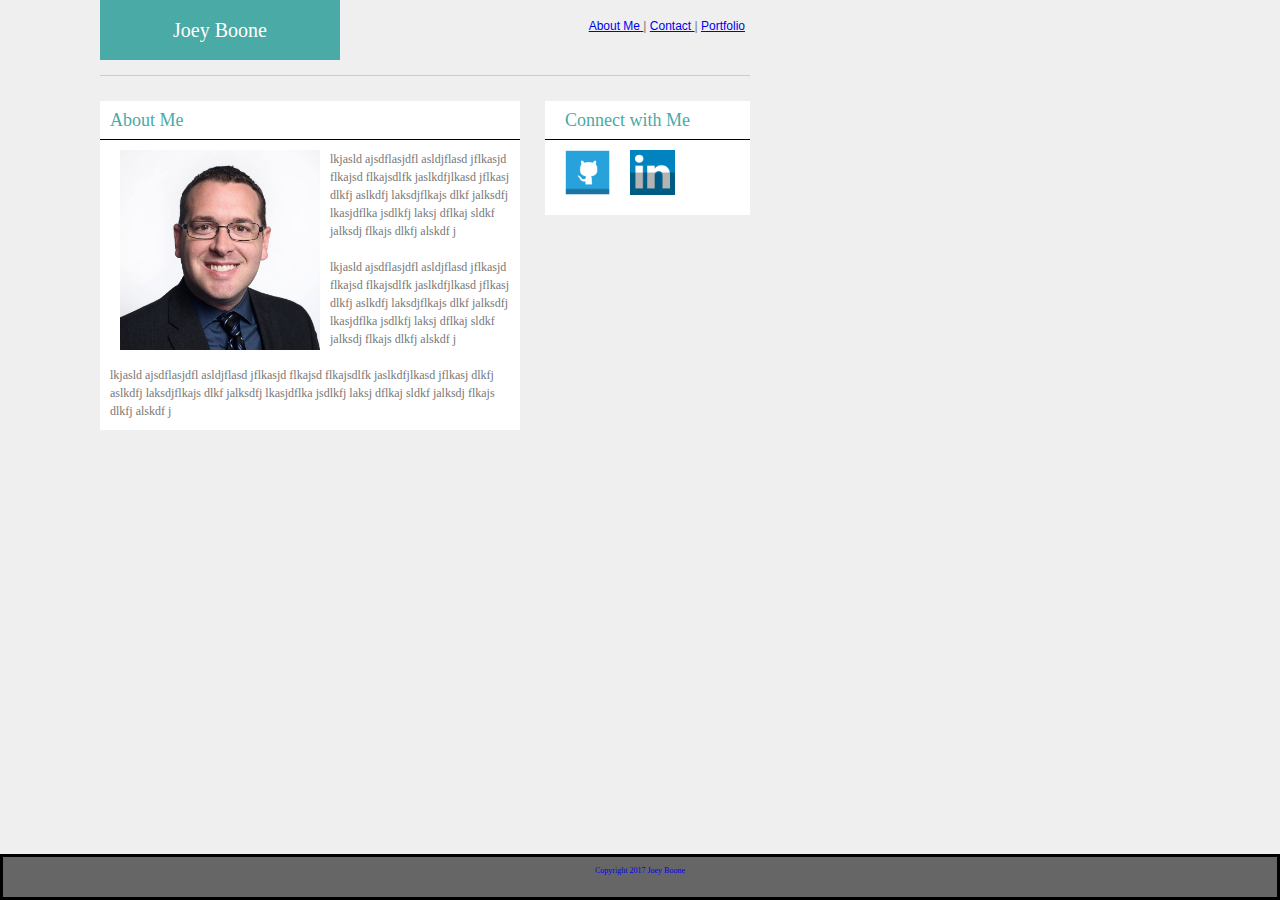
==== index.html @ 8e4b392b "inital setup" ====
<!DOCTYPE html>
<html lang="en">
<head>
    <meta charset="UTF-8">
    <meta name="viewport" content="width=device-width, initial-scale=1.0">
    <meta http-equiv="X-UA-Compatible" content="ie=edge">
    <title>Joey's Basic Portfolio</title>
    <link rel="stylesheet" type="text/css" href="assets/css/reset.css">
    <link rel="stylesheet" type="text/css" href="assets/css/style.css">
    
</head>

<header>
    
</header>
<body> 
        
    <div class="name">
                <h1>Joey Boone</h1>
    </div>
    <div class="links">
             <a href="index.html"> About Me   </a> | 
             <a href="contact.html">   Contact   </a> |
             <a href="portfolio.html">   Portfolio </a>
    </div>  
    <div class="main_body">
        <div class="main_box">
            <div class="about_me">
                    About Me
            </div>
        <div class="about">
           
            <img src="assets/images/joey_pic.jpg" height = 200 width = 200 alt="Photo of Joey Boone">
            <p>lkjasld ajsdflasjdfl asldjflasd jflkasjd flkajsd flkajsdlfk jaslkdfjlkasd jflkasj dlkfj aslkdfj laksdjflkajs dlkf jalksdfj lkasjdflka jsdlkfj laksj dflkaj sldkf jalksdj flkajs dlkfj alskdf j</p>
            <br>
            <p>lkjasld ajsdflasjdfl asldjflasd jflkasjd flkajsd flkajsdlfk jaslkdfjlkasd jflkasj dlkfj aslkdfj laksdjflkajs dlkf jalksdfj lkasjdflka jsdlkfj laksj dflkaj sldkf jalksdj flkajs dlkfj alskdf j</p>
            <br>
            <p>lkjasld ajsdflasjdfl asldjflasd jflkasjd flkajsd flkajsdlfk jaslkdfjlkasd jflkasj dlkfj aslkdfj laksdjflkajs dlkf jalksdfj lkasjdflka jsdlkfj laksj dflkaj sldkf jalksdj flkajs dlkfj alskdf j</p>
        
    </div>


    </div>

    <div class = "connect_box">
        <div class="connect_title">
            Connect with Me
        </div>
        <div class="connect">
                
                <a href="https://github.com/joeyfboone" target="_blank"> <img src="assets/images/if_git.png" height = 45 width = 45 alt="link to git">
                    <a href="https://www.linkedin.com/in/joey-boone-mba-3877b721/" target="_blank"> <img src="assets/images/if_linkedin_395524.png" height = 45 width = 45  alt="link to linkedin">
                  </div>
    </div>
        
</body>
        <div class="footer">
        <h3>Copyright 2017 Joey Boone</h3>
        </div>
    </div>
</html>
---- assets/css/style.css ----
<!DOCTYPE css>
{}
body
{
    background-color: #efefef;
}
.main_body
{

position: absolute;
border-top: 1px solid #ccc;
background-color: #efefef;
top: 75px;
margin-left: 100px;
width: 650px;
padding: 25px 0px 0px 0px;
}
.name  
{
font-family: 'Georgia', Times, Times New Roman, serif;
float: left;
font-size: 20px;
color:white;
background-color:#4aaaa5;
text-align: center;
width: 200px;
padding: 20px;
margin-left: 100px;    
 }

.links 
{
  font-family:   'Arial', 'Helvetica Neue', Helvetica, sans-serif;
position: absolute;
top: 0;
left: 525px;
font-size: 12px;
color:#777777;
padding: 20px;
text-align: right;
width: 200px;
}

.connect_title
{
   
    position: relative;  
    top: 0px;  
   right: 425px;
    color:  #4aaaa5;  
        text-align: left;
        font-size: 18px;
        padding: 10px;
        left: 10px;
        width: 245px;
        

}
.connect_box {
    background-color: white;
 position: absolute;
    top: 25px;
    right: 0px;   
 
        font-size: 12px;
        color:#777777;
        text-align: left;
        width: 175px;
        padding: 0px 30px 10px 0px;
        }

        .main_box {
            background-color: white;

         
                font-size: 12px;
                color:#777777;
                text-align: left;
                width: 200px;
                padding: 0px 10px 10 px 10px;
                }
        
.connect {
    
        border-top: 1px solid black;
        font-size: 12px;
        color:#777777;
        text-align: left;
        width: 185px;
        padding: 10px;
       
        text-align: center;
        }
.about_me
{
    background-color: white;
color:  #4aaaa5;  
text-align: left;
font-size: 18px;
padding: 10px;

width: 400px;

}

img {
    float: left;
    margin: 0px 10px 10px 10px;;
}

.about {
float: left;
    border-top: 1px solid black;
    font-size: 12px;
    color:#777777;
    text-align: left;
    width: 400px;
    padding: 10px;
    background-color: white;
    line-height: 150%;
 
    }

    header
    {
        background-color: white;
    }

.footer
{
 border: 3px solid black;    
 height: 20px;
 text-align: center;
 font-size: 8px;
 position: fixed;
 bottom: 0;
 left: 0;
 right:0;
 padding: 10px;
 background-color: #666666;
}
    
}
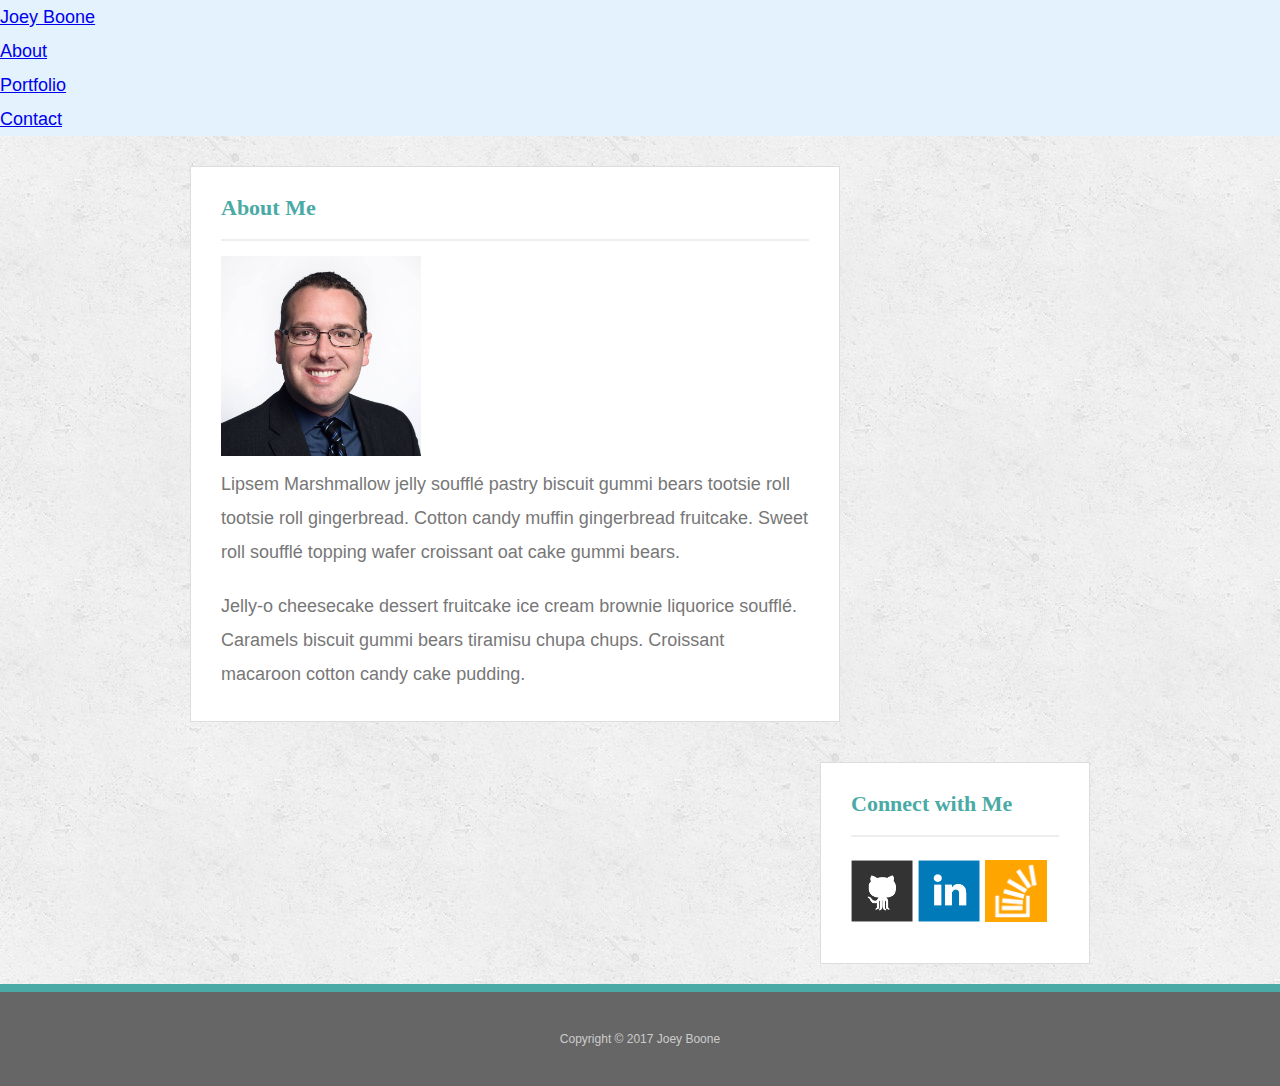
==== commit 429bd9ac: "Initial Bootstrap Inclusion" ====
--- a/index.html
+++ b/index.html
@@ -8,54 +8,95 @@
     <link rel="stylesheet" type="text/css" href="assets/css/reset.css">
     <link rel="stylesheet" type="text/css" href="assets/css/style.css">
     
+    <link rel="stylesheet" href="https://maxcdn.bootstrapcdn.com/bootstrap/4.0.0-beta/css/bootstrap.min.css" integrity="sha384-/Y6pD6FV/Vv2HJnA6t+vslU6fwYXjCFtcEpHbNJ0lyAFsXTsjBbfaDjzALeQsN6M" crossorigin="anonymous">
+<style>
+    body {background-image: url("assets/images/concrete_seamless.png")}
+    .container {
+        padding: 30px 30px 30px 30px
+    }
+    @media screen and (max-width: 680px)
+    .img-fluid{
+
+    }
+
+    }
+</style>
 </head>
 
 <header>
-    
-</header>
-<body> 
-        
-    <div class="name">
-                <h1>Joey Boone</h1>
-    </div>
-    <div class="links">
-             <a href="index.html"> About Me   </a> | 
-             <a href="contact.html">   Contact   </a> |
-             <a href="portfolio.html">   Portfolio </a>
-    </div>  
-    <div class="main_body">
-        <div class="main_box">
-            <div class="about_me">
-                    About Me
-            </div>
-        <div class="about">
-           
-            <img src="assets/images/joey_pic.jpg" height = 200 width = 200 alt="Photo of Joey Boone">
-            <p>lkjasld ajsdflasjdfl asldjflasd jflkasjd flkajsd flkajsdlfk jaslkdfjlkasd jflkasj dlkfj aslkdfj laksdjflkajs dlkf jalksdfj lkasjdflka jsdlkfj laksj dflkaj sldkf jalksdj flkajs dlkfj alskdf j</p>
-            <br>
-            <p>lkjasld ajsdflasjdfl asldjflasd jflkasjd flkajsd flkajsdlfk jaslkdfjlkasd jflkasj dlkfj aslkdfj laksdjflkajs dlkf jalksdfj lkasjdflka jsdlkfj laksj dflkaj sldkf jalksdj flkajs dlkfj alskdf j</p>
-            <br>
-            <p>lkjasld ajsdflasjdfl asldjflasd jflkasjd flkajsd flkajsdlfk jaslkdfjlkasd jflkasj dlkfj aslkdfj laksdjflkajs dlkf jalksdfj lkasjdflka jsdlkfj laksj dflkaj sldkf jalksdj flkajs dlkfj alskdf j</p>
-        
-    </div>
+      
+    <nav class="navbar navbar-expand-lg navbar-light" style="background-color: #e3f2fd;">
+            
+                <a class="navbar-brand" href="index.html">Joey Boone</a>
+
+              
+                <div>
+                        <ul class="nav justify-content-r">
+                                <li class="nav-item">
+                                  <a class="nav-link active" href="index.html">About</a>
+                                </li>
+                                <li class="nav-item">
+                                  <a class="nav-link" href="portfolio.html">Portfolio</a>
+                                </li>
+                                <li class="nav-item">
+                                  <a class="nav-link" href="contact.html">Contact</a>
+                                </li>
+                              </ul>
+                              
+
+                </div>
+              </nav>
 
 
-    </div>
+              
+</header>
+<body>
+    
+        <div class="container">
+                <div class="row">
+                  <div class="col-xs-12 col-sm-12 col-md-8">
+                        <section class="main-section">
+                                
+                               <h3>About Me</h3>
+                        
+                              <img src="assets/images/joey_pic.jpg" class="img-fluid" width=200px height=200px width-150px class="auth-image" alt="Joey Boone">
+                        
+                              <p>Lipsem Marshmallow jelly souffl&eacute; pastry biscuit gummi bears tootsie roll tootsie roll gingerbread. Cotton candy muffin gingerbread fruitcake. Sweet roll souffl&eacute; topping wafer croissant oat cake gummi&nbsp;bears.</p>
+                        
+                              <p>Jelly-o cheesecake dessert fruitcake ice cream brownie liquorice souffl&eacute;. Caramels biscuit gummi bears tiramisu chupa chups. Croissant macaroon cotton candy cake pudding.</p>
+                        
+                            </section>
+                  </div>
+                  <div class="col-xs-12 col-sm-12 col-md-4">
+                        <section class="sidebar">
+                                <div id="connect">
+                      
+                             <h3>Connect with Me</h3>
+                        
+                                <a href="#"><img src="assets/images/github-128.png" height=50px class="social" alt="GitHub" /></a>
+                                <a href="#"><img src="assets/images/linkedin-128.png" height=50px class="social" alt="LinkedIn" /></a>
+                                <a href="#"><img src="assets/images/stackoverflow-128.png" height=50px class="social" alt="Stack Overflow" /></a>
+                            </section>
+                  </div>
+                </div>
+              </div>
 
-    <div class = "connect_box">
-        <div class="connect_title">
-            Connect with Me
-        </div>
-        <div class="connect">
-                
-                <a href="https://github.com/joeyfboone" target="_blank"> <img src="assets/images/if_git.png" height = 45 width = 45 alt="link to git">
-                    <a href="https://www.linkedin.com/in/joey-boone-mba-3877b721/" target="_blank"> <img src="assets/images/if_linkedin_395524.png" height = 45 width = 45  alt="link to linkedin">
-                  </div>
-    </div>
-        
-</body>
-        <div class="footer">
-        <h3>Copyright 2017 Joey Boone</h3>
-        </div>
-    </div>
-</html>+
+
+
+
+
+     
+
+
+
+    
+      <footer class="fixed-bottom">
+            <div class="container">
+
+                  <p class="text-center">Copyright &copy; 2017 Joey Boone</p>
+
+                        </footer>
+    </body>
+    
+    </html>--- a/assets/css/style.css
+++ b/assets/css/style.css
@@ -1,143 +1,341 @@
-<!DOCTYPE css>
-{}
-body
-{
-    background-color: #efefef;
-}
-.main_body
-{
-
-position: absolute;
-border-top: 1px solid #ccc;
-background-color: #efefef;
-top: 75px;
-margin-left: 100px;
-width: 650px;
-padding: 25px 0px 0px 0px;
-}
-.name  
-{
-font-family: 'Georgia', Times, Times New Roman, serif;
-float: left;
-font-size: 20px;
-color:white;
-background-color:#4aaaa5;
-text-align: center;
-width: 200px;
-padding: 20px;
-margin-left: 100px;    
- }
-
-.links 
-{
-  font-family:   'Arial', 'Helvetica Neue', Helvetica, sans-serif;
-position: absolute;
-top: 0;
-left: 525px;
-font-size: 12px;
-color:#777777;
-padding: 20px;
-text-align: right;
-width: 200px;
-}
-
-.connect_title
-{
-   
-    position: relative;  
-    top: 0px;  
-   right: 425px;
-    color:  #4aaaa5;  
-        text-align: left;
-        font-size: 18px;
-        padding: 10px;
-        left: 10px;
-        width: 245px;
-        
-
-}
-.connect_box {
-    background-color: white;
- position: absolute;
-    top: 25px;
-    right: 0px;   
- 
-        font-size: 12px;
-        color:#777777;
-        text-align: left;
-        width: 175px;
-        padding: 0px 30px 10px 0px;
+body {
+  font-family: Arial, "Helvetica Neue", Helvetica, sans-serif;
+  font-size: 18px;
+  line-height: 34px;
+  color: #777;
+  background: url("../images/concrete_seamless.png");
+}
+
+* {
+  box-sizing: border-box;
+}
+
+/* general */
+
+.container {
+  width: 100%;
+  max-width: 960px;
+  margin: 0 auto;
+  clear: both;
+}
+
+h1,
+h2,
+h3,
+p {
+  margin-bottom: 20px;
+}
+
+p:last-child {
+  margin-bottom: 0;
+}
+
+h1,
+h2,
+h3 {
+  font-family: Georgia, Times, "Times New Roman", serif;
+  font-weight: 700;
+  color: #4aaaa5;
+}
+
+h1 {
+  padding-bottom: 20px;
+  font-size: 30px;
+  line-height: 49px;
+  border-bottom: 3px solid #ddd;
+}
+
+h2,
+h3 {
+  font-size: 22px;
+}
+
+/* header */
+
+#masthead {
+  position: fixed;
+  z-index: 99;
+  width: 100%;
+  margin: 0 0 30px;
+  overflow: auto;
+  color: #fff;
+  background: #fff;
+  border-bottom: 2px solid #ccc;
+}
+
+
+
+
+
+
+
+
+/* footer */
+
+footer {
+  
+  position: relative;
+  clear: both;
+  font-size: 12px;
+  color: #fff;
+  color: #ccc;
+  text-align: center;
+  background: #666;
+  border-top: 8px solid #4aaaa5;
+}
+
+/* sidebar */
+
+.sidebar {
+  float: right;
+  width: 100%;
+  max-width: 270px;
+  padding: 30px;
+  margin-bottom: 20px;
+  background: #fff;
+  border: 1px solid #ddd;
+}
+
+h3,
+.sidebar h2 {
+  padding-bottom: 20px;
+  margin-bottom: 15px;
+  line-height: 22px;
+  border-bottom: 2px solid #eee;
+}
+
+.social {
+  width: 62px;
+  height: 62px;
+  margin-top: 8px;
+  margin-right: 5px;
+}
+
+.social:last-child {
+  margin-right: 0;
+}
+
+/* main */
+
+#main-container {
+  padding-top: 130px;
+}
+
+.main-section {
+  float: left;
+  width: 100%;
+  max-width: 650px;
+  padding: 30px;
+  margin: 0 0 40px;
+  background: #fff;
+  border: 1px solid #ddd;
+}
+
+/* portfolio page */
+
+.work {
+  position: relative;
+  float: left;
+  width: 274px;
+  margin: 20px 0 25px;
+  overflow: auto;
+}
+
+.work:nth-child(even) {
+  margin-right: 40px;
+}
+
+.work img {
+  width: 100%;
+  border: 0 none;
+  opacity: 0.8;
+}
+
+.work h3 {
+  position: absolute;
+  bottom: 20px;
+  width: 100%;
+  padding: 15px;
+  margin-bottom: 0;
+  font-weight: 300;
+  line-height: 30px;
+  color: #fff;
+  text-align: center;
+  background: #4aaaa5;
+  border-bottom: 0;
+}
+
+.auth-image {
+  float: left;
+  width: 200px;
+  height: auto;
+  margin-top: 10px;
+  margin-right: 25px;
+}
+
+/* contact page */
+
+#contact-form ul {
+  margin-bottom: 20px;
+}
+
+#contact-form li {
+  margin-bottom: 10px;
+}
+
+label,
+input[type=text],
+input[type=email],
+textarea {
+  display: block;
+  width: 100%;
+}
+
+input[type=text],
+input[type=email],
+textarea {
+  height: 35px;
+  padding: 0 10px;
+  font-size: 14px;
+  border: 1px solid #ddd;
+}
+
+textarea {
+  height: 200px;
+}
+
+input[type=submit] {
+  padding: 10px 30px;
+  font-size: 18px;
+  color: #fff;
+  cursor: pointer;
+  background: #4aaaa5;
+  border: 0 none;
+}
+
+@media screen and (max-width: 980px) {
+  
+      .auth-image {
+        float: left;
+        width: 100%;}
+
+      #masthead {
+       position: fixed;
+          z-index: 99;
+          width: 100%;
+          margin: 0 0 30px;
+          padding: 0 30px 0 30px;
+          overflow: auto;
+          color: #fff;
+          background: #fff;
+          border-bottom: 2px solid #ccc;
         }
 
-        .main_box {
-            background-color: white;
-
-         
-                font-size: 12px;
-                color:#777777;
-                text-align: left;
-                width: 200px;
-                padding: 0px 10px 10 px 10px;
-                }
-        
-.connect {
+        .main-section {
+          float: left;
+          width: 100%;
+          max-width: 500px;
+          padding: 30px;
+          margin: 0 0 20px 30px;
+          background: #fff;
+          border: 1px solid #ddd;
+        }
+
+        .sidebar {
+          float: left;
+          width: 100%;
+          max-width: 270px;
+          padding: 30px;
+          margin: 0 0 0 30px;
+          background: #fff;
+          border: 1px solid #ddd;
+        }
+  
+    }
+
+
+@media screen and (max-width: 768px)  {
+  
+  #main-container {
+    padding: 130px;
+  }
+  
+  .sidebar {
+   float: left;
+    width: 100%;
+    max-width: 650px;
+    padding: 30px;
+    margin: 20px 0 20px 0px;
+    background: #fff;
+    border: 1px solid #ddd;
+  }
+
+  .main-section {
+    float: left;
+    width: 100%;
+    max-width: 650px;
+    padding: 30px;
+    margin: 0 0 20px;
+    background: #fff;
+    border: 1px solid #ddd;
+  }
+
+  #masthead {
+    position: fixed;
+    z-index: 99;
+    width: 100%;
+    margin: 0 0 30px;
+    padding: 0 30px 0 30px;
+    overflow: auto;
+    color: #fff;
+    background: #fff;
+    border-bottom: 2px solid #ccc;
+  }
+          
+  @media screen and (max-width: 640px)  {
     
-        border-top: 1px solid black;
-        font-size: 12px;
-        color:#777777;
-        text-align: left;
-        width: 185px;
-        padding: 10px;
-       
-        text-align: center;
-        }
-.about_me
-{
-    background-color: white;
-color:  #4aaaa5;  
-text-align: left;
-font-size: 18px;
-padding: 10px;
-
-width: 400px;
-
-}
-
-img {
-    float: left;
-    margin: 0px 10px 10px 10px;;
-}
-
-.about {
-float: left;
-    border-top: 1px solid black;
-    font-size: 12px;
-    color:#777777;
-    text-align: left;
-    width: 400px;
-    padding: 10px;
-    background-color: white;
-    line-height: 150%;
- 
-    }
-
-    header
-    {
-        background-color: white;
-    }
-
-.footer
-{
- border: 3px solid black;    
- height: 20px;
- text-align: center;
- font-size: 8px;
- position: fixed;
- bottom: 0;
- left: 0;
- right:0;
- padding: 10px;
- background-color: #666666;
-}
+    #main-container {
+      padding: 130px;
+    }
     
-}+    .sidebar {
+     float: left;
+      width: 100%;
+      max-width: 650px;
+      padding: 30px;
+      margin: 20px 0 20px 0px;
+      background: #fff;
+      border: 1px solid #ddd;
+    }
+  
+    .main-section {
+      float: left;
+      width: 100%;
+      max-width: 650px;
+      padding: 30px;
+      margin: 0 0 20px;
+      background: #fff;
+      border: 1px solid #ddd;
+    }
+  #logo {
+    width: 100%;
+    margin
+  }
+    #masthead {
+      position: fixed;
+      z-index: 99;
+      width: 100%;
+      margin: 0 0 30px;
+      overflow: auto;
+      color: #fff;
+      background: #fff;
+      padding: 0 0px 0 0px;
+      border-bottom: 2px solid #ccc;
+    }
+nav {
+  float: none;
+  text-align: center;
+}
+  
+    }
+
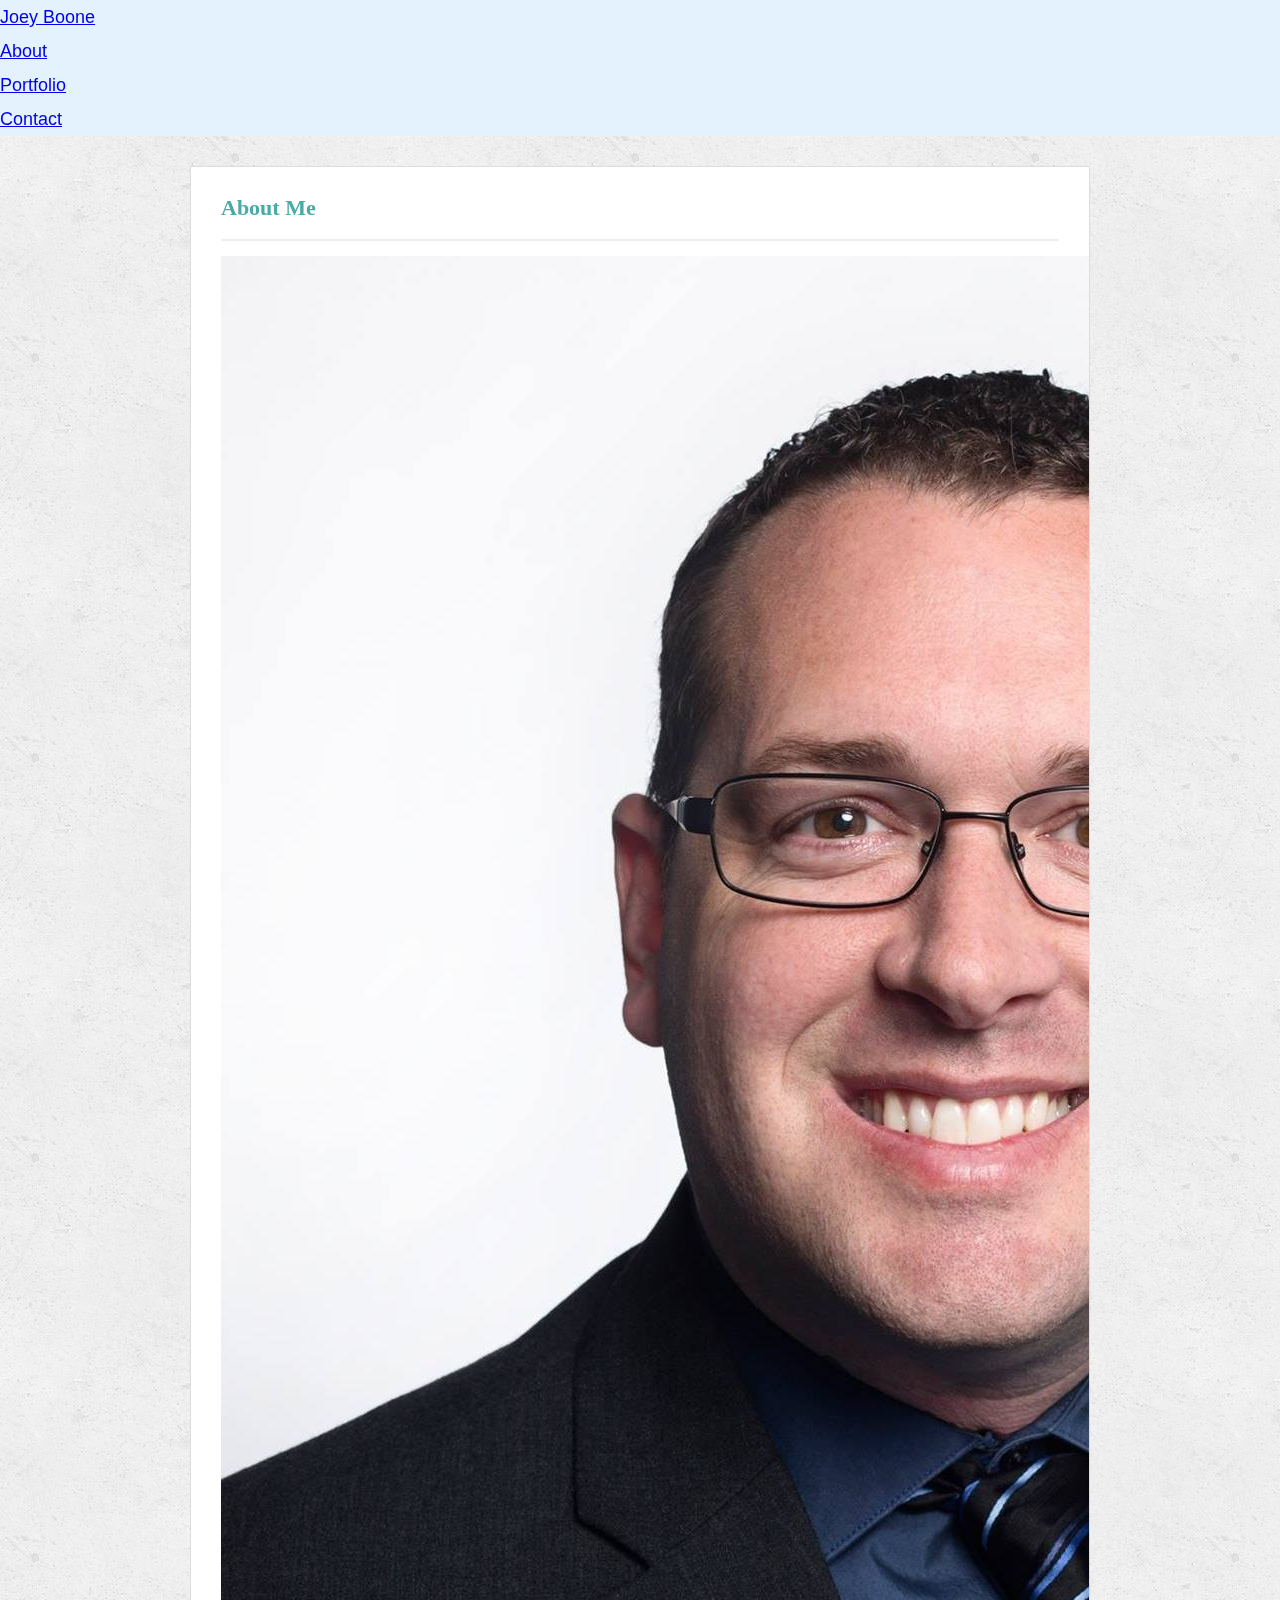
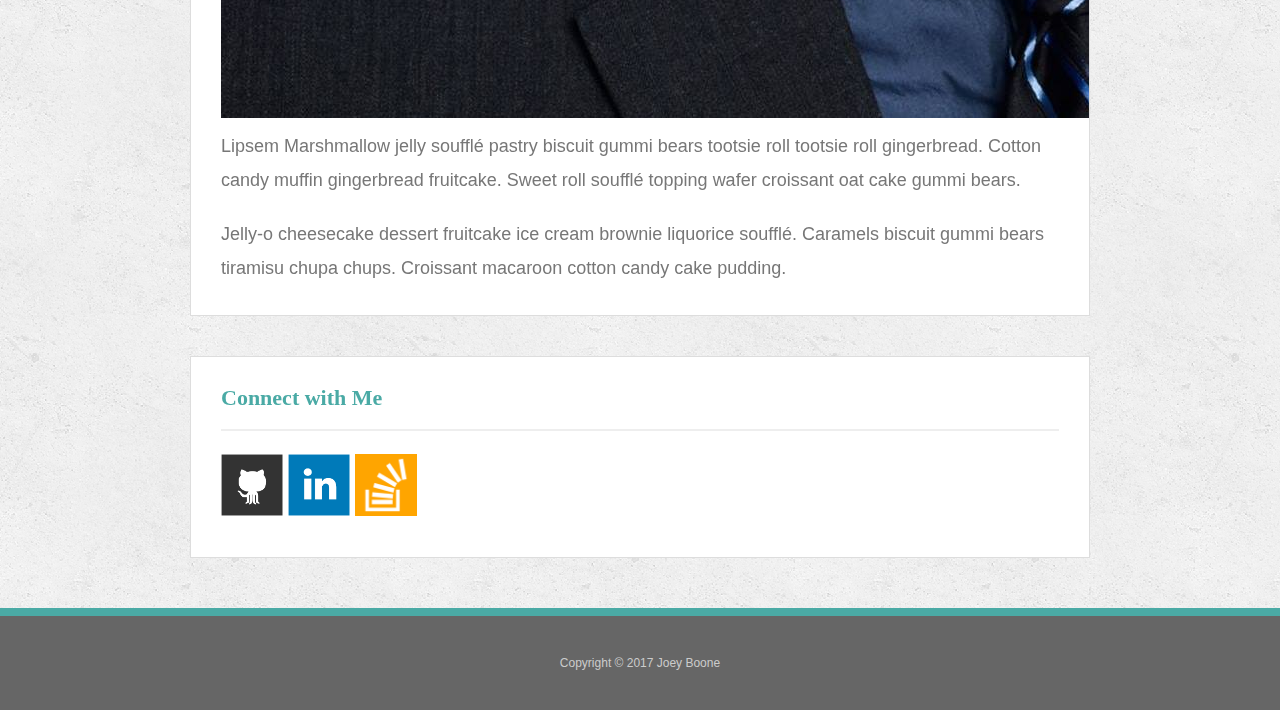
==== commit 58bbf6b8: "bootstrap addition to portfolio" ====
--- a/index.html
+++ b/index.html
@@ -14,8 +14,10 @@
     .container {
         padding: 30px 30px 30px 30px
     }
+
+    }
     @media screen and (max-width: 680px)
-    .img-fluid{
+
 
     }
 
@@ -59,7 +61,7 @@
                                 
                                <h3>About Me</h3>
                         
-                              <img src="assets/images/joey_pic.jpg" class="img-fluid" width=200px height=200px width-150px class="auth-image" alt="Joey Boone">
+                              <img src="assets/images/joey_pic.jpg" class="img-fluid" alt="Joey Boone">
                         
                               <p>Lipsem Marshmallow jelly souffl&eacute; pastry biscuit gummi bears tootsie roll tootsie roll gingerbread. Cotton candy muffin gingerbread fruitcake. Sweet roll souffl&eacute; topping wafer croissant oat cake gummi&nbsp;bears.</p>
                         
--- a/assets/css/style.css
+++ b/assets/css/style.css
@@ -87,11 +87,9 @@
 /* sidebar */
 
 .sidebar {
-  float: right;
-  width: 100%;
-  max-width: 270px;
-  padding: 30px;
-  margin-bottom: 20px;
+    
+    padding: 30px;
+    margin-bottom: 20px;
   background: #fff;
   border: 1px solid #ddd;
 }
@@ -122,13 +120,13 @@
 }
 
 .main-section {
-  float: left;
-  width: 100%;
-  max-width: 650px;
+  
+  height: 100%;
   padding: 30px;
   margin: 0 0 40px;
   background: #fff;
   border: 1px solid #ddd;
+  overflow: auto;
 }
 
 /* portfolio page */
@@ -213,129 +211,11 @@
   border: 0 none;
 }
 
-@media screen and (max-width: 980px) {
-  
-      .auth-image {
-        float: left;
-        width: 100%;}
-
-      #masthead {
-       position: fixed;
-          z-index: 99;
-          width: 100%;
-          margin: 0 0 30px;
-          padding: 0 30px 0 30px;
-          overflow: auto;
-          color: #fff;
-          background: #fff;
-          border-bottom: 2px solid #ccc;
-        }
-
-        .main-section {
-          float: left;
-          width: 100%;
-          max-width: 500px;
-          padding: 30px;
-          margin: 0 0 20px 30px;
-          background: #fff;
-          border: 1px solid #ddd;
-        }
-
-        .sidebar {
-          float: left;
-          width: 100%;
-          max-width: 270px;
-          padding: 30px;
-          margin: 0 0 0 30px;
-          background: #fff;
-          border: 1px solid #ddd;
-        }
+
+
+
+          
+  
   
     }
 
-
-@media screen and (max-width: 768px)  {
-  
-  #main-container {
-    padding: 130px;
-  }
-  
-  .sidebar {
-   float: left;
-    width: 100%;
-    max-width: 650px;
-    padding: 30px;
-    margin: 20px 0 20px 0px;
-    background: #fff;
-    border: 1px solid #ddd;
-  }
-
-  .main-section {
-    float: left;
-    width: 100%;
-    max-width: 650px;
-    padding: 30px;
-    margin: 0 0 20px;
-    background: #fff;
-    border: 1px solid #ddd;
-  }
-
-  #masthead {
-    position: fixed;
-    z-index: 99;
-    width: 100%;
-    margin: 0 0 30px;
-    padding: 0 30px 0 30px;
-    overflow: auto;
-    color: #fff;
-    background: #fff;
-    border-bottom: 2px solid #ccc;
-  }
-          
-  @media screen and (max-width: 640px)  {
-    
-    #main-container {
-      padding: 130px;
-    }
-    
-    .sidebar {
-     float: left;
-      width: 100%;
-      max-width: 650px;
-      padding: 30px;
-      margin: 20px 0 20px 0px;
-      background: #fff;
-      border: 1px solid #ddd;
-    }
-  
-    .main-section {
-      float: left;
-      width: 100%;
-      max-width: 650px;
-      padding: 30px;
-      margin: 0 0 20px;
-      background: #fff;
-      border: 1px solid #ddd;
-    }
-  #logo {
-    width: 100%;
-    margin
-  }
-    #masthead {
-      position: fixed;
-      z-index: 99;
-      width: 100%;
-      margin: 0 0 30px;
-      overflow: auto;
-      color: #fff;
-      background: #fff;
-      padding: 0 0px 0 0px;
-      border-bottom: 2px solid #ccc;
-    }
-nav {
-  float: none;
-  text-align: center;
-}
-  
-    }
-
